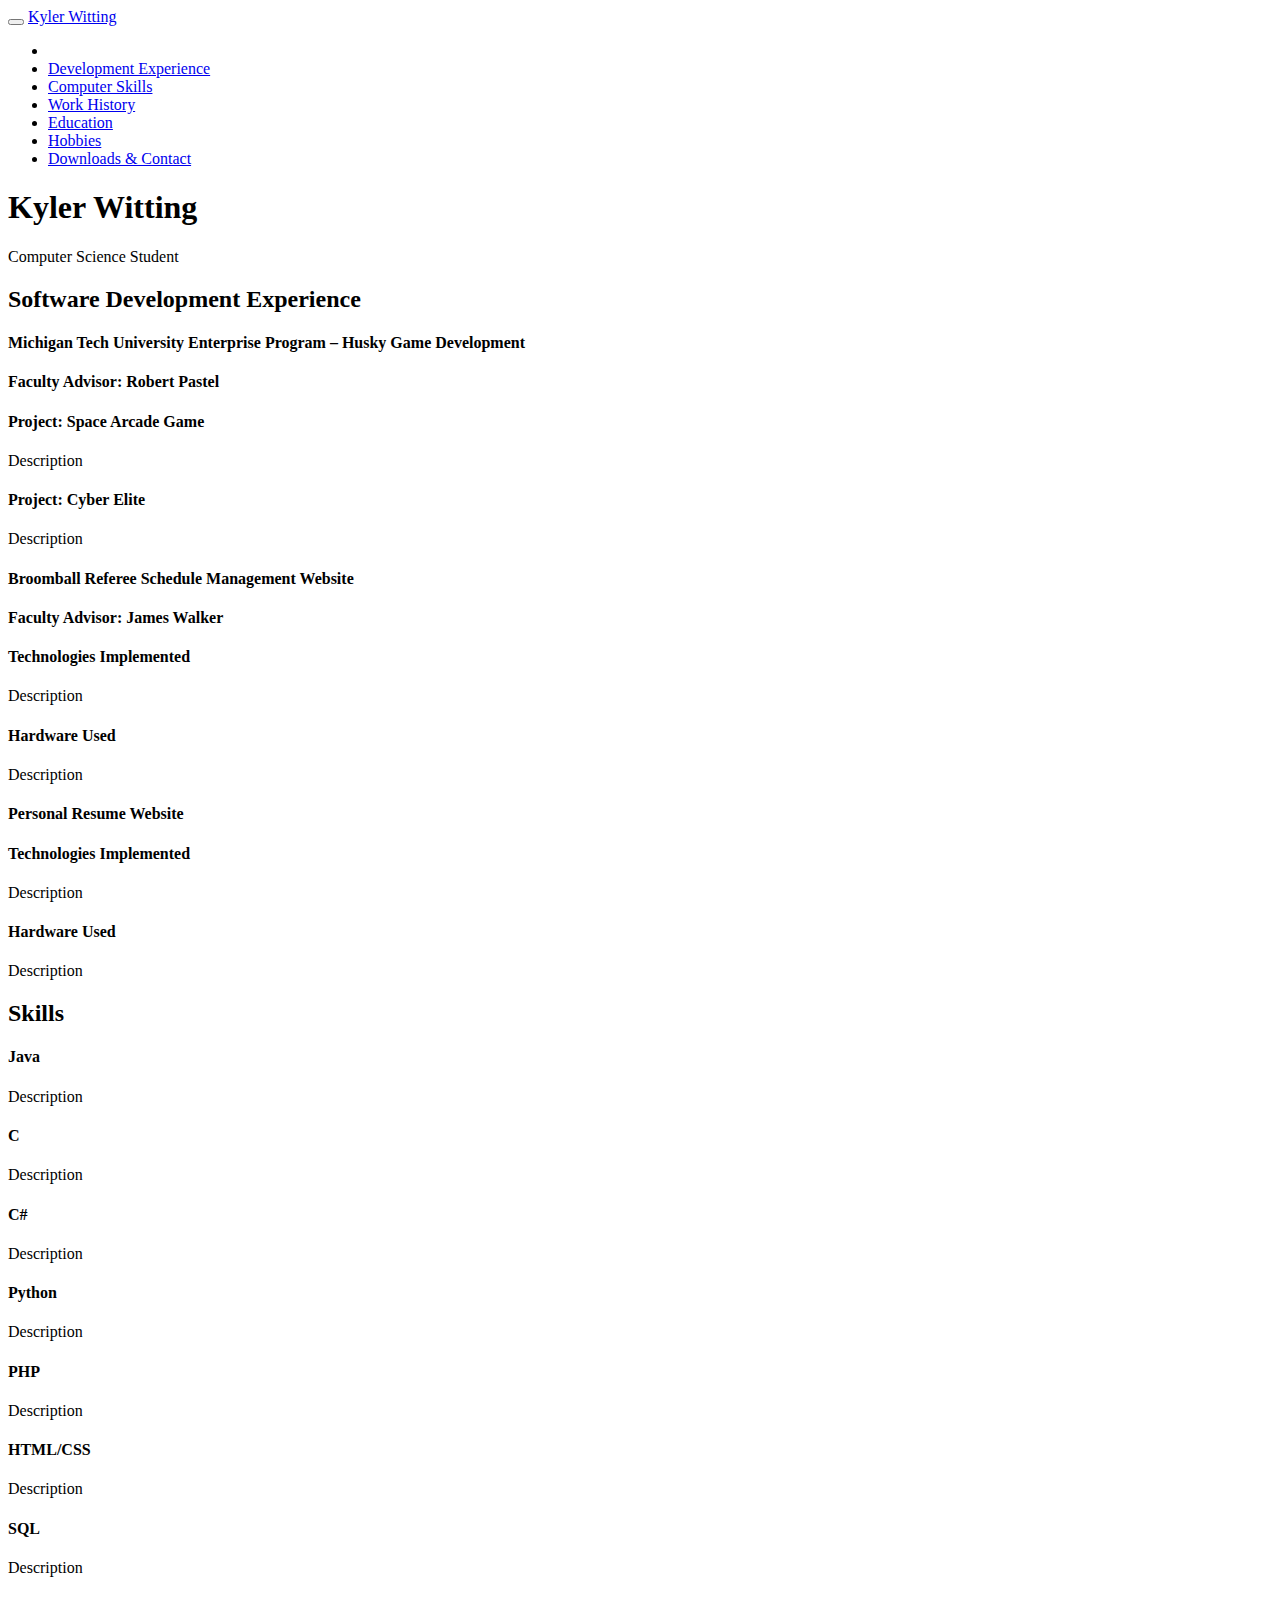
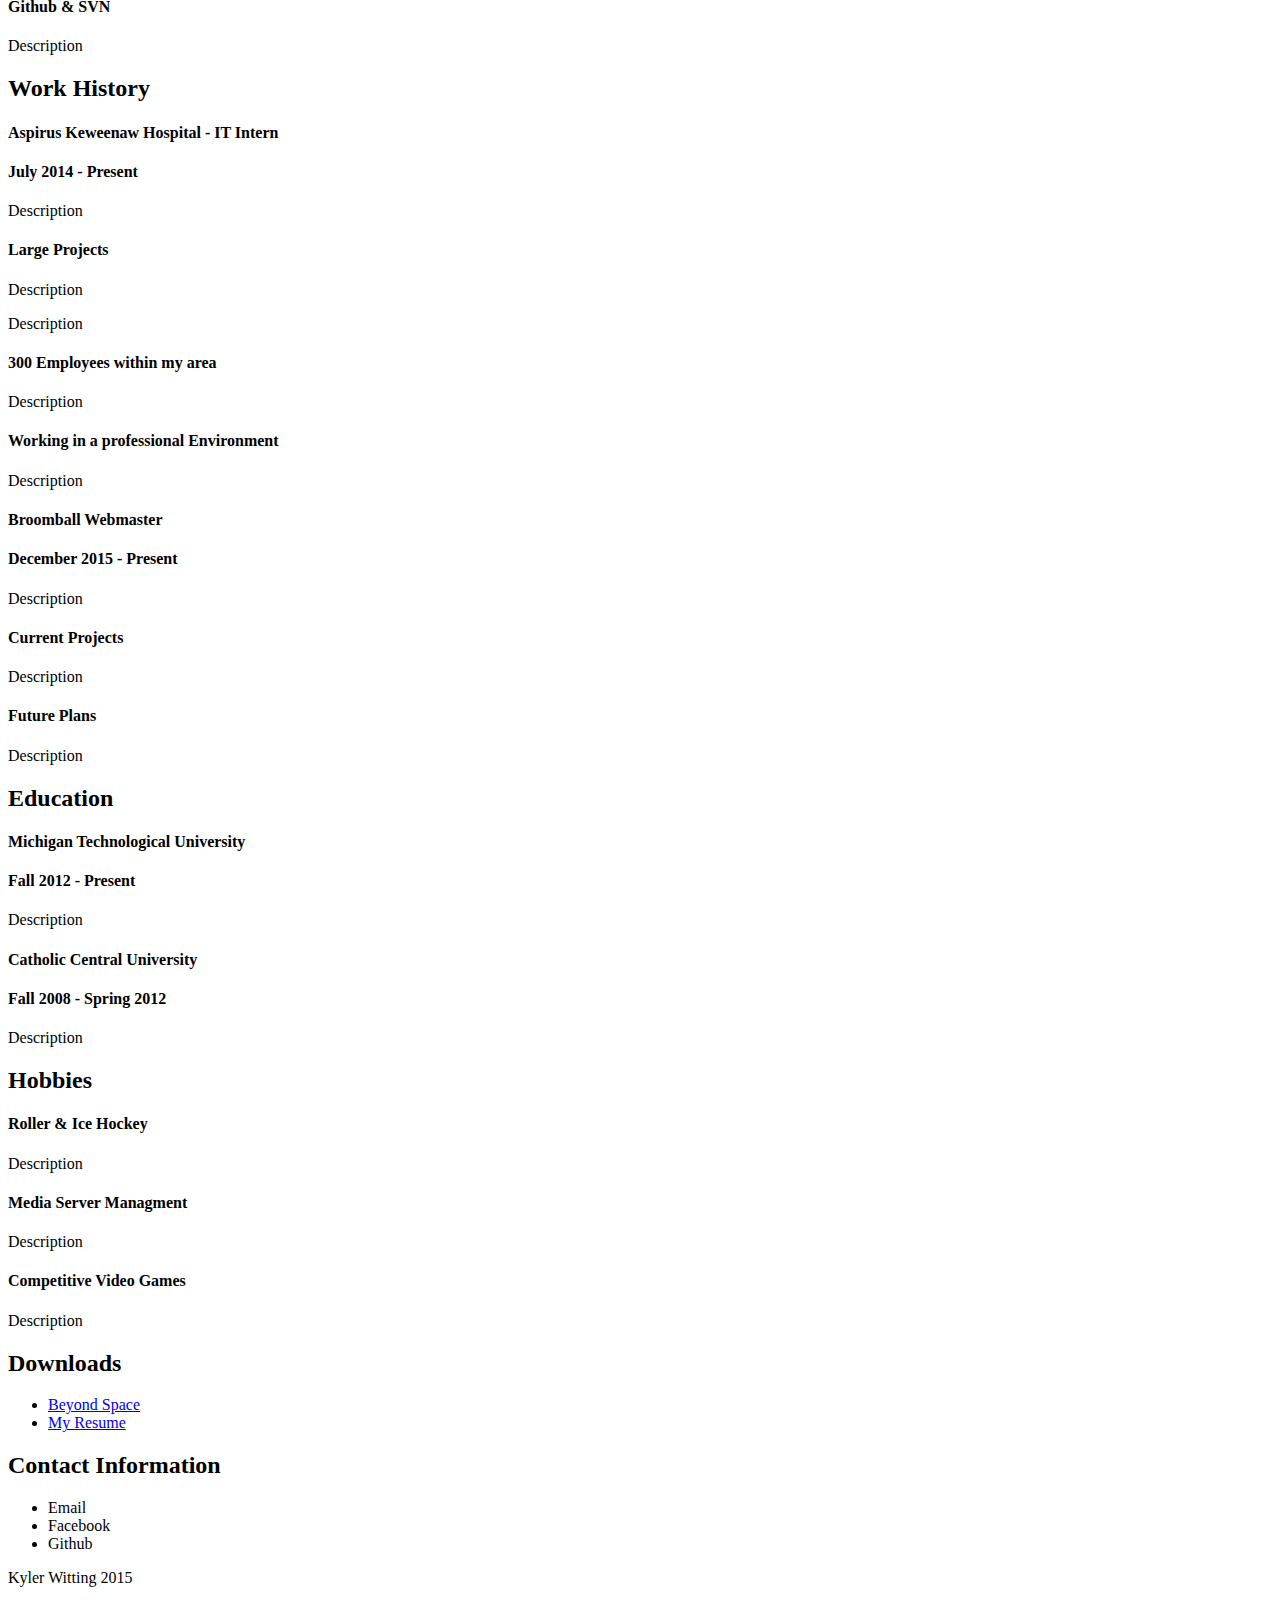
==== index.html @ f56a135c "favicon testing" ====
<!DOCTYPE html>
<html lang="en">

  <head>

    <meta charset="utf-8">
    <meta http-equiv="X-UA-Compatible" content="IE=edge">
    <meta name="viewport" content="width=device-width, initial-scale=1">

    <meta name="description" content="Resume">
    <meta name="author" content="Kyler Witting">
    
    <link rel="shortcut icon" href="img/icon/favicon.ico" type="image/x-icon" />
    <link rel="icon" href="img/icon/favicon.ico" type="image/x-icon" />

    <title>My Resume</title>

    <!-- Bootstrap core CSS -->
    <link href="css/bootstrap.min.css" rel="stylesheet">

    <!-- IE10 viewport hack for Surface/desktop Windows 8 bug -->
    <link href="css/ie10-viewport-bug-workaround.css" rel="stylesheet">

    <!-- Custom styles for this template -->
    <link href="css/custom.css" rel="stylesheet">


    <!-- Custom Fonts -->
    <link href="font-awesome/css/font-awesome.min.css" rel="stylesheet" type="text/css">
    <link href="http://fonts.googleapis.com/css?family=Lora:400,700,400italic,700italic" rel="stylesheet" type="text/css">
    <link href="http://fonts.googleapis.com/css?family=Montserrat:400,700" rel="stylesheet" type="text/css">

    <!-- HTML5 Shim and Respond.js IE8 support of HTML5 elements and media queries -->
    <!-- WARNING: Respond.js doesn't work if you view the page via file:// -->
    <!--[if lt IE 9]>
<script src="https://oss.maxcdn.com/libs/html5shiv/3.7.0/html5shiv.js"></script>
<script src="https://oss.maxcdn.com/libs/respond.js/1.4.2/respond.min.js"></script>
<![endif]-->

  </head>

  <body id="page-top" data-spy="scroll" data-target=".navbar-fixed-top">

    <!-- Navigation -->
    <nav class="navbar navbar-custom navbar-fixed-top" role="navigation">
      <div class="container">
        <div class="navbar-header">

          <button type="button" class="navbar-toggle" data-toggle="collapse" data-target=".navbar-main-collapse">
            <span class="glyphicon glyphicon-align-justify" aria-hidden="false"></span>
          </button>

          <a class="navbar-brand page-scroll" href="#page-top">
            <span class="light">Kyler Witting</span>
          </a>
        </div>

        <!-- Collect the nav links, forms, and other content for toggling -->
        <div class="collapse navbar-collapse navbar-right navbar-main-collapse">
          <ul class="nav navbar-nav">
            <!-- Hidden li included to remove active class from about link when scrolled up past about section -->
            <li class="hidden"> <a href="#page-top"></a> </li>

            <li> <a class="page-scroll" href="#dev">Development Experience</a> </li>
            <li> <a class="page-scroll" href="#skill">Computer Skills</a> </li>
            <li> <a class="page-scroll" href="#history">Work History</a> </li>
            <li> <a class="page-scroll" href="#education">Education</a> </li>
            <li> <a class="page-scroll" href="#hobby">Hobbies</a> </li>
            <li> <a class="page-scroll" href="#downloadContact">Downloads & Contact</a> </li>
          </ul>
        </div> <!-- /.navbar-collapse -->
      </div> <!-- /.container -->
    </nav>

    <!-- Intro Header -->
    <header class="intro">
      <div class="intro-body">
        <div class="container">
          <div class="row">
            <div class="col-md-8 col-md-offset-2">
              <h1 class="brand-heading">Kyler Witting</h1>
              <p class="intro-text">Computer Science Student</p>
            </div>
          </div>
        </div>
      </div>
    </header>

    <!-- Development Experience -->
    <section id="dev" class="container content-section text-center">
      <div class="row">
        <div class="col-lg-8 col-lg-offset-2">
          <h2>Software Development Experience</h2>
          <div id="sub-title"><h4>Michigan Tech University Enterprise Program – Husky Game Development </h4></div>
          <div id="head-indent"><h4>Faculty Advisor: Robert Pastel</h4></div>
          <div id="head-indent"><h4>Project: Space Arcade Game </h4></div>
          <div id="desc-indent"><p>Description</p></div>
          <div id="head-indent"><h4>Project: Cyber Elite</h4></div>
          <div id="desc-indent"><p>Description</p></div>

          <!-- Broomball Referee Management Site -->
          <div id="sub-title"><h4>Broomball Referee Schedule Management Website </h4></div>
          <div id="head-indent"><h4>Faculty Advisor: James Walker</h4></div>
          <div id="head-indent"><h4>Technologies Implemented </h4></div>
          <div id="desc-indent"><p>Description</p></div>
          <div id="head-indent"><h4>Hardware Used</h4></div>
          <div id="desc-indent"><p>Description</p></div>

          <!-- This Website -->
          <div id="sub-title"><h4>Personal Resume Website</h4></div>
          <div id="head-indent"><h4>Technologies Implemented</h4></div>
          <div id="desc-indent"><p>Description</p></div>
          <div id="head-indent"><h4>Hardware Used</h4></div>
          <div id="desc-indent"><p>Description</p></div>
        </div>
      </div>
    </section>

    <!-- Skill Section -->
    <section id="skill" class="container content-section text-center">
      <div class="row">
        <div class="col-lg-8 col-lg-offset-2">
          <h2>Skills</h2>
          <!-- Java -->
          <div id="head-indent"><h4>Java</h4></div>
          <div id="desc-indent"><p>Description</p></div>

          <!-- C -->
          <div id="head-indent"><h4>C</h4></div>
          <div id="desc-indent"><p>Description</p></div>

          <!-- C# -->
          <div id="head-indent"><h4>C#</h4></div>
          <div id="desc-indent"><p>Description</p></div>

          <!-- Python -->
          <div id="head-indent"><h4>Python</h4></div>
          <div id="desc-indent"><p>Description</p></div>

          <!-- PHP -->
          <div id="head-indent"><h4>PHP</h4></div>
          <div id="desc-indent"><p>Description</p></div>

          <!-- HTML/CSS -->
          <div id="head-indent"><h4>HTML/CSS</h4></div>
          <div id="desc-indent"><p>Description</p></div>

          <!-- SQL -->
          <div id="head-indent"><h4>SQL</h4></div>
          <div id="desc-indent"><p>Description</p></div>

          <!-- Source Version Control -->
          <div id="head-indent"><h4>Github & SVN</h4></div>
          <div id="desc-indent"><p>Description</p></div>

        </div>
      </div>
    </section>

    <!-- Work History Section -->
    <section id="history" class="container content-section text-center">
      <div class="row">
        <div class="col-lg-8 col-lg-offset-2">
          <h2>Work History</h2>

          <!-- Aspirus -->
          <div id="sub-title"><h4>Aspirus Keweenaw Hospital - IT Intern</h4></div>
          <div id="head-indent"><h4>July 2014 - Present</h4></div>
          <div id="desc-indent"><p>Description</p></div>
          <div id="head-indent"><h4>Large Projects</h4></div>
          <div id="desc-indent"><p>Description</p></div>
          <div id="desc-indent"><p>Description</p></div>
          <div id="head-indent"><h4>300 Employees within my area</h4></div>
          <div id="desc-indent"><p>Description</p></div>
          <div id="head-indent"><h4>Working in a professional Environment</h4></div>
          <div id="desc-indent"><p>Description</p></div>

          <!-- BB Webmaster -->
          <div id="sub-title"><h4>Broomball Webmaster</h4></div>
          <div id="head-indent"><h4>December 2015 - Present</h4></div>
          <div id="desc-indent"><p>Description</p></div>
          <div id="head-indent"><h4>Current Projects</h4></div>
          <div id="desc-indent"><p>Description</p></div>
          <div id="head-indent"><h4>Future Plans</h4></div>
          <div id="desc-indent"><p>Description</p></div>

        </div>
      </div>
    </section>

    <!-- Education Section -->
    <section id="education" class="container content-section text-center">
      <div class="row">
        <div class="col-lg-8 col-lg-offset-2">
          <h2>Education</h2>

          <!-- MTU -->
          <div id="sub-title"><h4>Michigan Technological University</h4></div>
          <div id="head-indent"><h4>Fall 2012 - Present</h4></div>
          <div id="desc-indent"><p>Description</p></div>

          <!-- CC -->
          <div id="sub-title"><h4>Catholic Central University</h4></div>
          <div id="head-indent"><h4>Fall 2008 - Spring 2012</h4></div>
          <div id="desc-indent"><p>Description</p></div>

        </div>
      </div>
    </section>

    <!-- Hobbies Section -->
    <section id="hobby" class="container content-section text-center">
      <div class="row">
        <div class="col-lg-8 col-lg-offset-2">
          <h2>Hobbies</h2>

          <div id="sub-title"><h4>Roller & Ice Hockey</h4></div>
          <div id="desc-indent"><p>Description</p></div>
          <div id="sub-title"><h4>Media Server Managment</h4></div>
          <div id="desc-indent"><p>Description</p></div>
          <div id="sub-title"><h4>Competitive Video Games</h4></div>
          <div id="desc-indent"><p>Description</p></div>

        </div>
      </div>
    </section>

    <!-- Downloads Section -->
    <section id="downloadContact" class="container content-section text-center">
      <div class="row">
        <div class="col-lg-8 col-lg-offset-2">
          <h2>Downloads</h2>
          
          <ul class="list-inline banner-social-buttons">
            <li>
              <a href="http://huskygames.com/assets/games/2015/beyond-space.zip" class="btn btn-default btn-lg"><i class="fa fa-gamepad fa-fw"></i> <span class="network-name">Beyond Space</span></a>
            </li>
            <li>
              <a href="pdfs/2015KylerWittingResume.pdf" class="btn btn-default btn-lg"><i class="fa fa-file-pdf-o fa-fw"></i> <span class="network-name">My Resume</span></a>
            </li>
          </ul>

        </div>
      </div>
    </section>

    <!-- Contacts Section -->
    <section id="downloadContact" class="container content-section text-center">
      <div class="row">
        <div class="col-lg-8 col-lg-offset-2">
          <h2>Contact Information</h2>

          <ul class="list-inline banner-social-buttons">
            <li>
              <a onclick="emailBtn()" class="btn btn-default btn-lg"><i class="fa fa-envelope fa-fw"></i> <span class="network-name">Email</span></a>
            </li>
            <li>
               <a onclick="faceBook()" class="btn btn-default btn-lg"><i class="fa fa-facebook fa-fw"></i> <span class="network-name">Facebook</span></a>
            </li>
            <li>
              <a onclick="gitHub()" class="btn btn-default btn-lg"><i class="fa fa-github fa-fw"></i> <span class="network-name">Github</span></a>
            </li>
          </ul>

        </div>
      </div>
    </section>

    <!-- Footer --> 
    <footer>
      <div class="container text-center">
        <p>Kyler Witting 2015</p>
      </div>
    </footer>

    <!-- jQuery -->
    <script src="js/jquery.js"></script>

    <!-- Bootstrap Core JavaScript -->
    <script src="js/bootstrap.min.js"></script>

    <!-- Plugin JavaScript -->
    <script src="js/jquery.easing.min.js"></script>

    <!-- Custom Theme JavaScript -->
    <script src="js/custom.js"></script>

  </body>

</html>
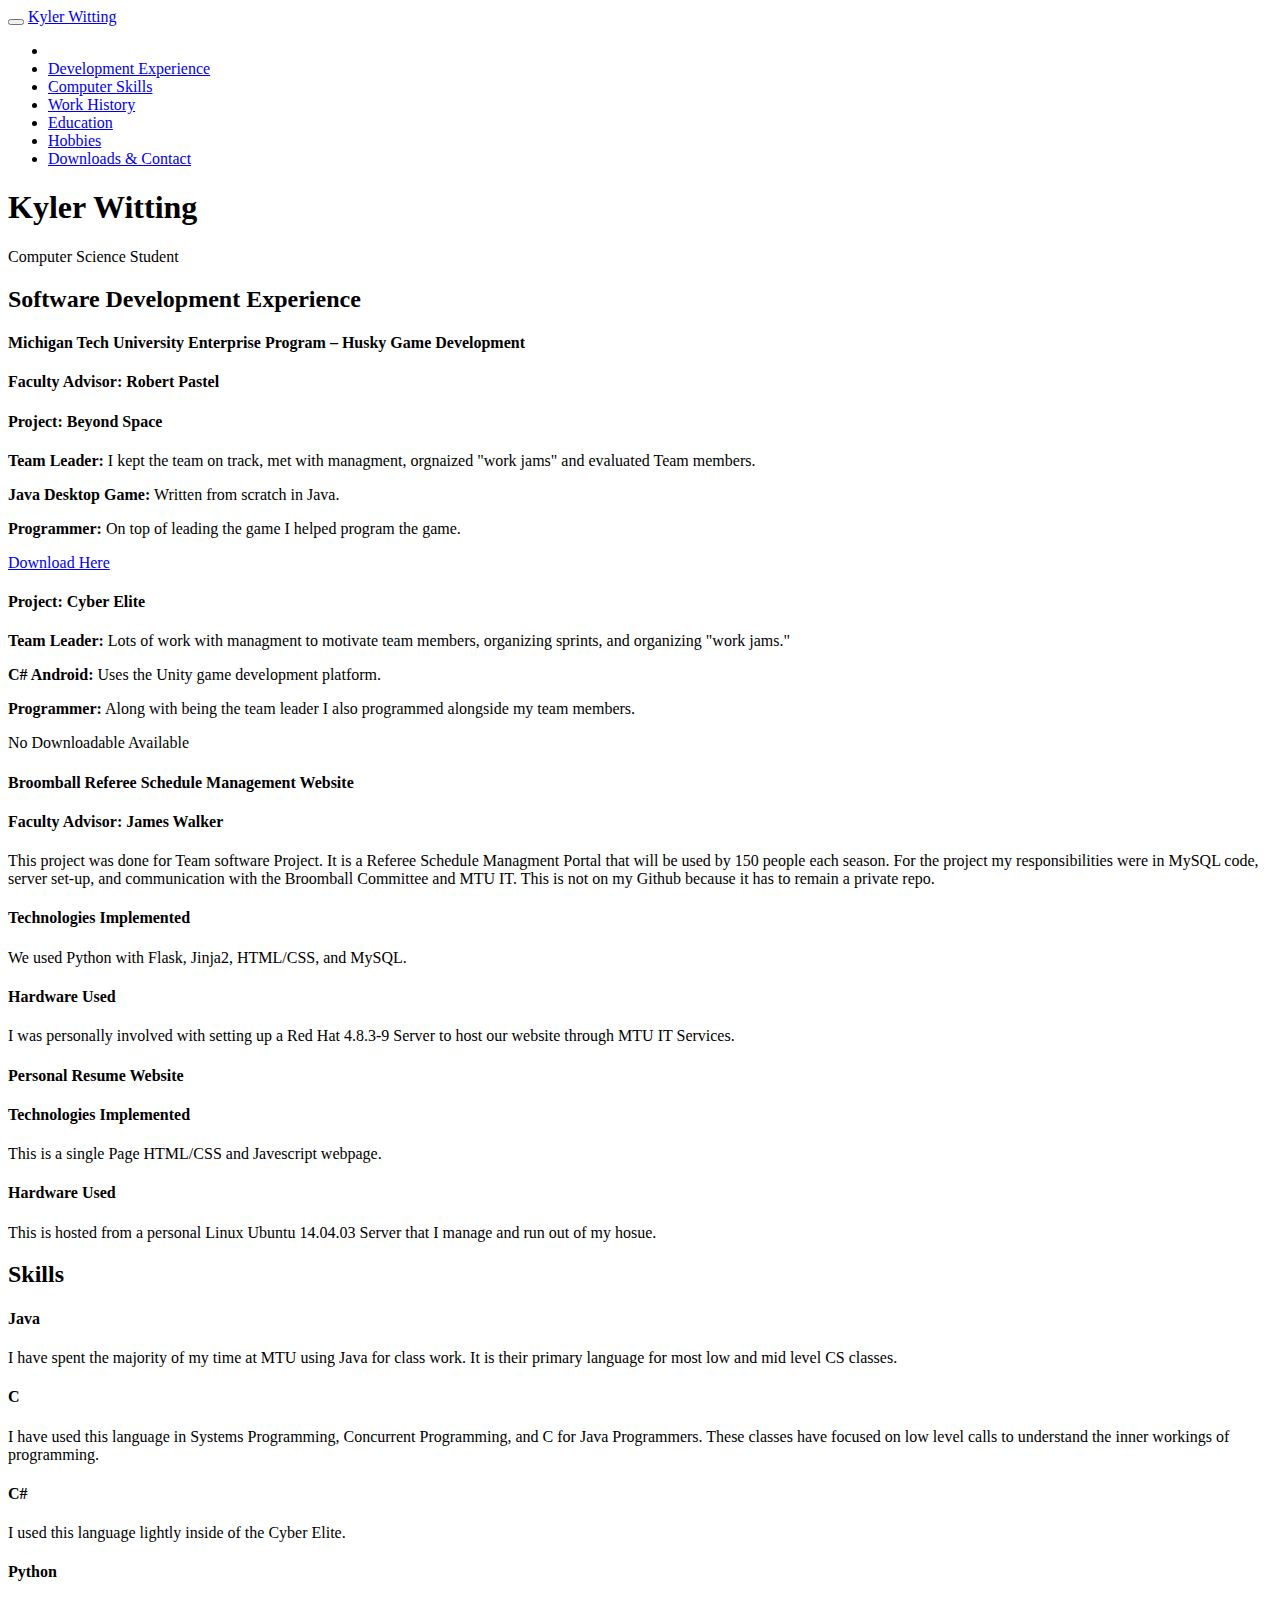
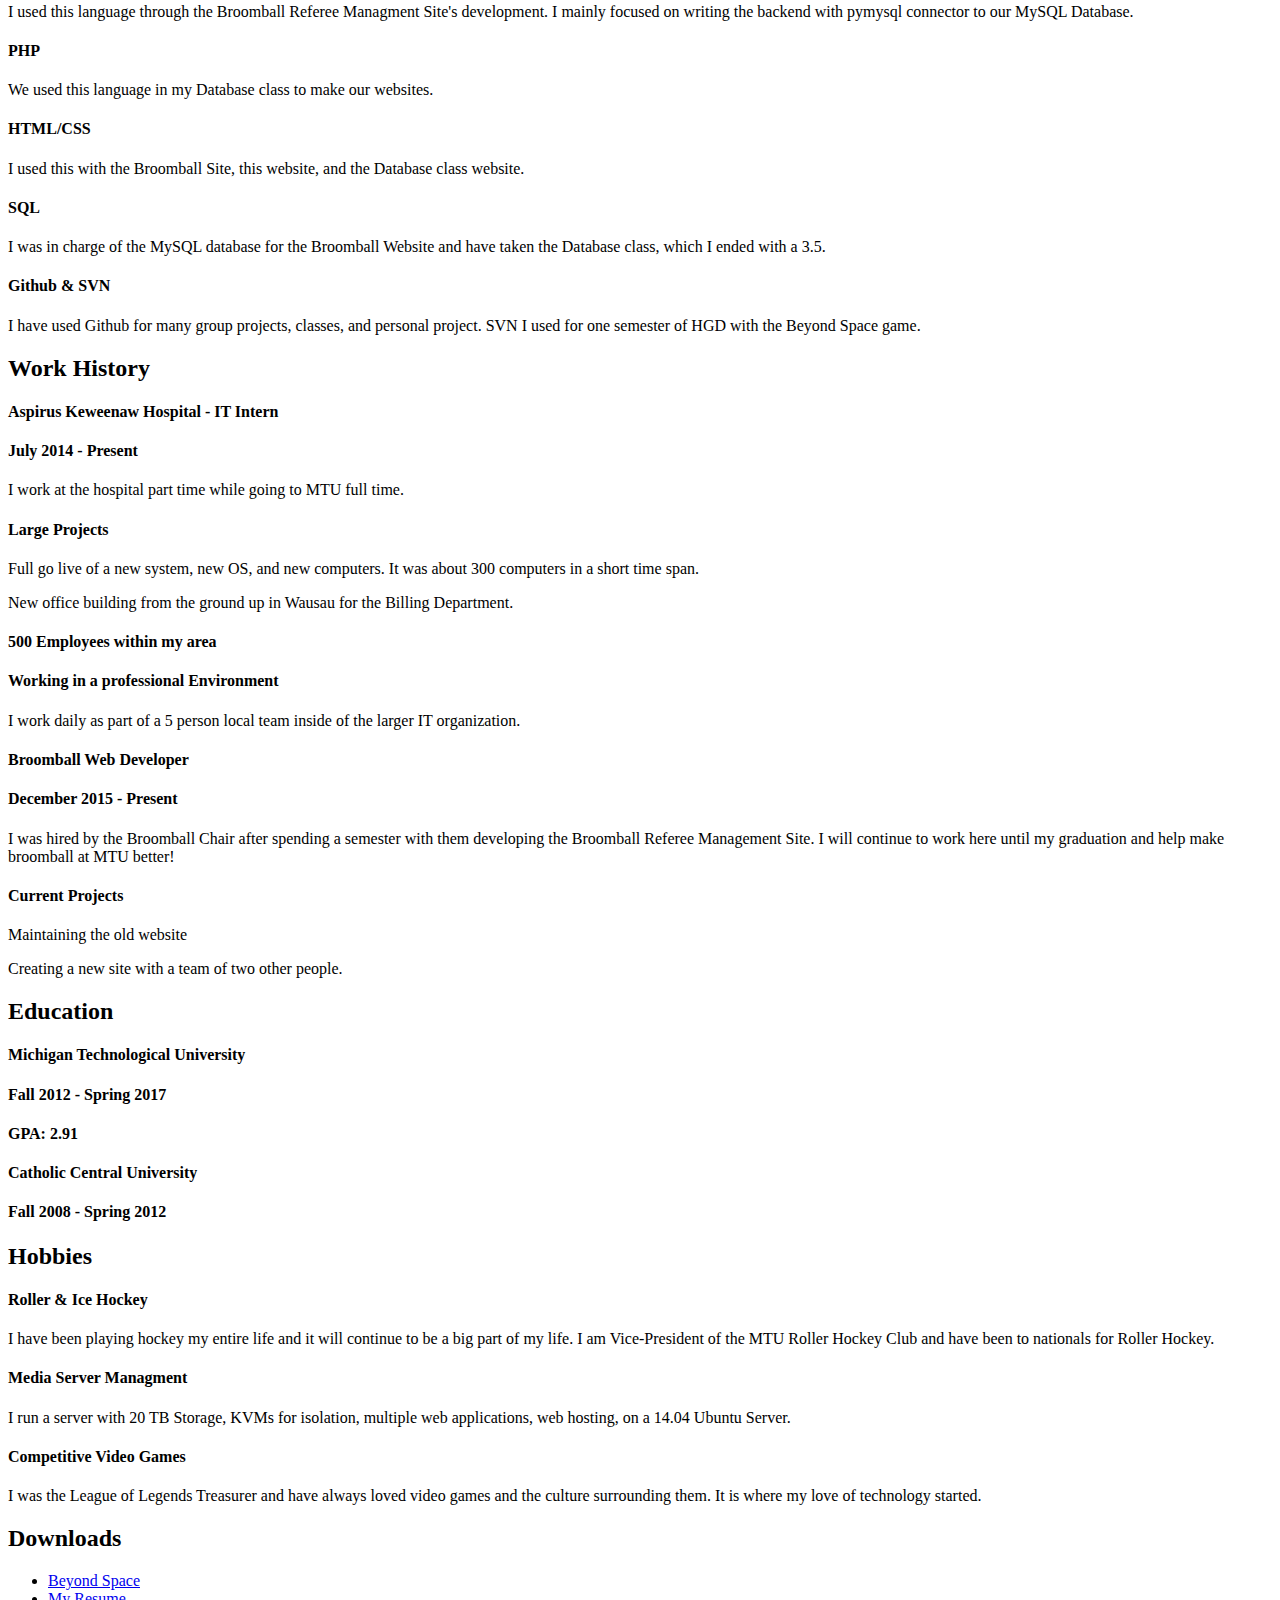
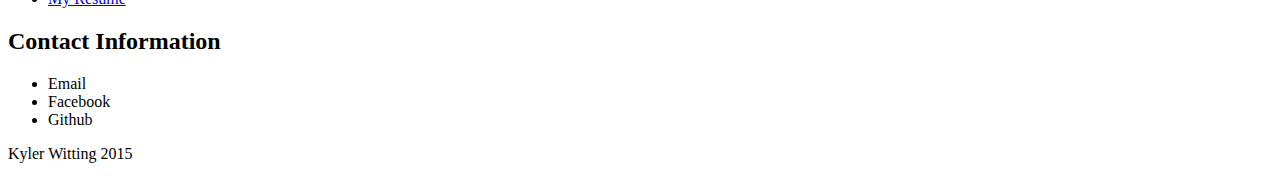
==== commit e0722462: "Merge branch 'master' of https://github.com/KylerWitting/kylerwitting" ====
--- a/index.html
+++ b/index.html
@@ -5,13 +5,13 @@
 
     <meta charset="utf-8">
     <meta http-equiv="X-UA-Compatible" content="IE=edge">
-    <meta name="viewport" content="width=device-width, initial-scale=1">
+    <!--    <meta name="viewport" content="width=device-width, initial-scale=1, maximum-scale=1, user-scalable=yes"> -->
+    <meta name = "viewport" content = "user-scalable=no, width=device-width">
 
     <meta name="description" content="Resume">
     <meta name="author" content="Kyler Witting">
-    
-    <link rel="shortcut icon" href="img/icon/favicon.ico" type="image/x-icon" />
-    <link rel="icon" href="img/icon/favicon.ico" type="image/x-icon" />
+
+    <link rel="shortcut icon" href="favicon.ico" />
 
     <title>My Resume</title>
 
@@ -92,26 +92,33 @@
         <div class="col-lg-8 col-lg-offset-2">
           <h2>Software Development Experience</h2>
           <div id="sub-title"><h4>Michigan Tech University Enterprise Program – Husky Game Development </h4></div>
-          <div id="head-indent"><h4>Faculty Advisor: Robert Pastel</h4></div>
-          <div id="head-indent"><h4>Project: Space Arcade Game </h4></div>
-          <div id="desc-indent"><p>Description</p></div>
-          <div id="head-indent"><h4>Project: Cyber Elite</h4></div>
-          <div id="desc-indent"><p>Description</p></div>
+            <div id="head-indent"><h4>Faculty Advisor: Robert Pastel</h4></div>
+            <div id="head-indent"><h4>Project: Beyond Space </h4></div>
+              <div id="desc-indent"><p><b>Team Leader:</b> I kept the team on track, met with managment, orgnaized "work jams" and evaluated Team members.</p></div>
+              <div id="desc-indent"><p><b>Java Desktop Game:</b> Written from scratch in Java.</p></div>
+              <div id="desc-indent"><p><b>Programmer:</b> On top of leading the game I helped program the game.</p></div>
+              <div id="desc-indent"><a href="http://huskygames.com/assets/games/2015/beyond-space.zip"><p>Download Here</p></a></div>
+            <div id="head-indent"><h4>Project: Cyber Elite</h4></div>
+              <div id="desc-indent"><p><b>Team Leader:</b> Lots of work with managment to motivate team members, organizing sprints, and organizing "work jams."</p></div>
+              <div id="desc-indent"><p><b>C# Android:</b> Uses the Unity game development platform.</p></div>
+              <div id="desc-indent"><p><b>Programmer:</b> Along with being the team leader I also programmed alongside my team members.</p></div>
+              <div id="desc-indent"><p>No Downloadable Available</p></div>
 
           <!-- Broomball Referee Management Site -->
           <div id="sub-title"><h4>Broomball Referee Schedule Management Website </h4></div>
-          <div id="head-indent"><h4>Faculty Advisor: James Walker</h4></div>
-          <div id="head-indent"><h4>Technologies Implemented </h4></div>
-          <div id="desc-indent"><p>Description</p></div>
-          <div id="head-indent"><h4>Hardware Used</h4></div>
-          <div id="desc-indent"><p>Description</p></div>
+            <div id="head-indent"><h4>Faculty Advisor: James Walker</h4></div>
+              <div id="desc-indent"><p>This project was done for Team software Project. It is a Referee Schedule Managment Portal that will be used by 150 people each season. For the project my responsibilities were in MySQL code, server set-up, and communication with the Broomball Committee and MTU IT. This is not on my Github because it has to remain a private repo. </p></div>
+            <div id="head-indent"><h4>Technologies Implemented </h4></div>
+              <div id="desc-indent"><p>We used Python with Flask, Jinja2, HTML/CSS, and MySQL.</p></div>
+            <div id="head-indent"><h4>Hardware Used</h4></div>
+              <div id="desc-indent"><p>I was personally involved with setting up a Red Hat 4.8.3-9 Server to host our website through MTU IT Services.</p></div>
 
           <!-- This Website -->
           <div id="sub-title"><h4>Personal Resume Website</h4></div>
-          <div id="head-indent"><h4>Technologies Implemented</h4></div>
-          <div id="desc-indent"><p>Description</p></div>
+            <div id="head-indent"><h4>Technologies Implemented</h4></div>
+            <div id="desc-indent"><p>This is a single Page HTML/CSS and Javescript webpage.</p></div>
           <div id="head-indent"><h4>Hardware Used</h4></div>
-          <div id="desc-indent"><p>Description</p></div>
+          <div id="desc-indent"><p>This is hosted from a personal Linux Ubuntu 14.04.03 Server that I manage and run out of my hosue.</p></div>
         </div>
       </div>
     </section>
@@ -123,35 +130,35 @@
           <h2>Skills</h2>
           <!-- Java -->
           <div id="head-indent"><h4>Java</h4></div>
-          <div id="desc-indent"><p>Description</p></div>
+            <div id="desc-indent"><p>I have spent the majority of my time at MTU using Java for class work. It is their primary language for most low and mid level CS classes.</p></div>
 
           <!-- C -->
           <div id="head-indent"><h4>C</h4></div>
-          <div id="desc-indent"><p>Description</p></div>
+            <div id="desc-indent"><p>I have used this language in Systems Programming, Concurrent Programming, and C for Java Programmers. These classes have focused on low level calls to understand the inner workings of programming. </p></div>
 
           <!-- C# -->
           <div id="head-indent"><h4>C#</h4></div>
-          <div id="desc-indent"><p>Description</p></div>
+            <div id="desc-indent"><p>I used this language lightly inside of the Cyber Elite. </p></div>
 
           <!-- Python -->
           <div id="head-indent"><h4>Python</h4></div>
-          <div id="desc-indent"><p>Description</p></div>
+            <div id="desc-indent"><p>I used this language through the Broomball Referee Managment Site's development. I mainly focused on writing the backend with pymysql connector to our MySQL Database.</p></div>
 
           <!-- PHP -->
           <div id="head-indent"><h4>PHP</h4></div>
-          <div id="desc-indent"><p>Description</p></div>
+            <div id="desc-indent"><p>We used this language in my Database class to make our websites. </p></div>
 
           <!-- HTML/CSS -->
           <div id="head-indent"><h4>HTML/CSS</h4></div>
-          <div id="desc-indent"><p>Description</p></div>
+            <div id="desc-indent"><p>I used this with the Broomball Site, this website, and the Database class website. </p></div>
 
           <!-- SQL -->
           <div id="head-indent"><h4>SQL</h4></div>
-          <div id="desc-indent"><p>Description</p></div>
+            <div id="desc-indent"><p>I was in charge of the MySQL database for the Broomball Website and have taken the Database class, which I ended with a 3.5. </p></div>
 
           <!-- Source Version Control -->
           <div id="head-indent"><h4>Github & SVN</h4></div>
-          <div id="desc-indent"><p>Description</p></div>
+            <div id="desc-indent"><p>I have used Github for many group projects, classes, and personal project. SVN I used for one semester of HGD with the Beyond Space game.</p></div>
 
         </div>
       </div>
@@ -166,23 +173,21 @@
           <!-- Aspirus -->
           <div id="sub-title"><h4>Aspirus Keweenaw Hospital - IT Intern</h4></div>
           <div id="head-indent"><h4>July 2014 - Present</h4></div>
-          <div id="desc-indent"><p>Description</p></div>
+          <div id="desc-indent"><p>I work at the hospital part time while going to MTU full time.</p></div>
           <div id="head-indent"><h4>Large Projects</h4></div>
-          <div id="desc-indent"><p>Description</p></div>
-          <div id="desc-indent"><p>Description</p></div>
-          <div id="head-indent"><h4>300 Employees within my area</h4></div>
-          <div id="desc-indent"><p>Description</p></div>
+          <div id="desc-indent"><p>Full go live of a new system, new OS, and new computers. It was about 300 computers in a short time span.</p></div>
+          <div id="desc-indent"><p>New office building from the ground up in Wausau for the Billing Department.</p></div>
+          <div id="head-indent"><h4>500 Employees within my area</h4></div>
           <div id="head-indent"><h4>Working in a professional Environment</h4></div>
-          <div id="desc-indent"><p>Description</p></div>
-
-          <!-- BB Webmaster -->
-          <div id="sub-title"><h4>Broomball Webmaster</h4></div>
+          <div id="desc-indent"><p>I work daily as part of a 5 person local team inside of the larger IT organization. </p></div>
+
+          <!-- BB WebDev -->
+          <div id="sub-title"><h4>Broomball Web Developer</h4></div>
           <div id="head-indent"><h4>December 2015 - Present</h4></div>
-          <div id="desc-indent"><p>Description</p></div>
+          <div id="desc-indent"><p>I was hired by the Broomball Chair after spending a semester with them developing the Broomball Referee Management Site. I will continue to work here until my graduation and help make broomball at MTU better!</p></div>
           <div id="head-indent"><h4>Current Projects</h4></div>
-          <div id="desc-indent"><p>Description</p></div>
-          <div id="head-indent"><h4>Future Plans</h4></div>
-          <div id="desc-indent"><p>Description</p></div>
+          <div id="desc-indent"><p>Maintaining the old website</p></div>
+          <div id="desc-indent"><p>Creating a new site with a team of two other people. </p></div>
 
         </div>
       </div>
@@ -196,13 +201,12 @@
 
           <!-- MTU -->
           <div id="sub-title"><h4>Michigan Technological University</h4></div>
-          <div id="head-indent"><h4>Fall 2012 - Present</h4></div>
-          <div id="desc-indent"><p>Description</p></div>
+          <div id="head-indent"><h4>Fall 2012 - Spring 2017</h4></div>
+          <div id="head-indent"><h4>GPA: 2.91</h4></div>
 
           <!-- CC -->
           <div id="sub-title"><h4>Catholic Central University</h4></div>
           <div id="head-indent"><h4>Fall 2008 - Spring 2012</h4></div>
-          <div id="desc-indent"><p>Description</p></div>
 
         </div>
       </div>
@@ -215,11 +219,11 @@
           <h2>Hobbies</h2>
 
           <div id="sub-title"><h4>Roller & Ice Hockey</h4></div>
-          <div id="desc-indent"><p>Description</p></div>
+          <div id="desc-indent"><p>I have been playing hockey my entire life and it will continue to be a big part of my life. I am Vice-President of the MTU Roller Hockey Club and have been to nationals for Roller Hockey. </p></div>
           <div id="sub-title"><h4>Media Server Managment</h4></div>
-          <div id="desc-indent"><p>Description</p></div>
+          <div id="desc-indent"><p>I run a server with 20 TB Storage, KVMs for isolation, multiple web applications, web hosting, on a 14.04 Ubuntu Server.</p></div>
           <div id="sub-title"><h4>Competitive Video Games</h4></div>
-          <div id="desc-indent"><p>Description</p></div>
+          <div id="desc-indent"><p>I was the League of Legends Treasurer and have always loved video games and the culture surrounding them. It is where my love of technology started.</p></div>
 
         </div>
       </div>
@@ -230,13 +234,13 @@
       <div class="row">
         <div class="col-lg-8 col-lg-offset-2">
           <h2>Downloads</h2>
-          
+
           <ul class="list-inline banner-social-buttons">
             <li>
               <a href="http://huskygames.com/assets/games/2015/beyond-space.zip" class="btn btn-default btn-lg"><i class="fa fa-gamepad fa-fw"></i> <span class="network-name">Beyond Space</span></a>
             </li>
             <li>
-              <a href="pdfs/2015KylerWittingResume.pdf" class="btn btn-default btn-lg"><i class="fa fa-file-pdf-o fa-fw"></i> <span class="network-name">My Resume</span></a>
+              <a href="pdfs/KylerWittingResume.pdf" class="btn btn-default btn-lg"><i class="fa fa-file-pdf-o fa-fw"></i> <span class="network-name">My Resume</span></a>
             </li>
           </ul>
 
@@ -255,7 +259,7 @@
               <a onclick="emailBtn()" class="btn btn-default btn-lg"><i class="fa fa-envelope fa-fw"></i> <span class="network-name">Email</span></a>
             </li>
             <li>
-               <a onclick="faceBook()" class="btn btn-default btn-lg"><i class="fa fa-facebook fa-fw"></i> <span class="network-name">Facebook</span></a>
+              <a onclick="faceBook()" class="btn btn-default btn-lg"><i class="fa fa-facebook fa-fw"></i> <span class="network-name">Facebook</span></a>
             </li>
             <li>
               <a onclick="gitHub()" class="btn btn-default btn-lg"><i class="fa fa-github fa-fw"></i> <span class="network-name">Github</span></a>
@@ -268,7 +272,7 @@
 
     <!-- Footer --> 
     <footer>
-      <div class="container text-center">
+      <div class="container text-center" id="footer">
         <p>Kyler Witting 2015</p>
       </div>
     </footer>
